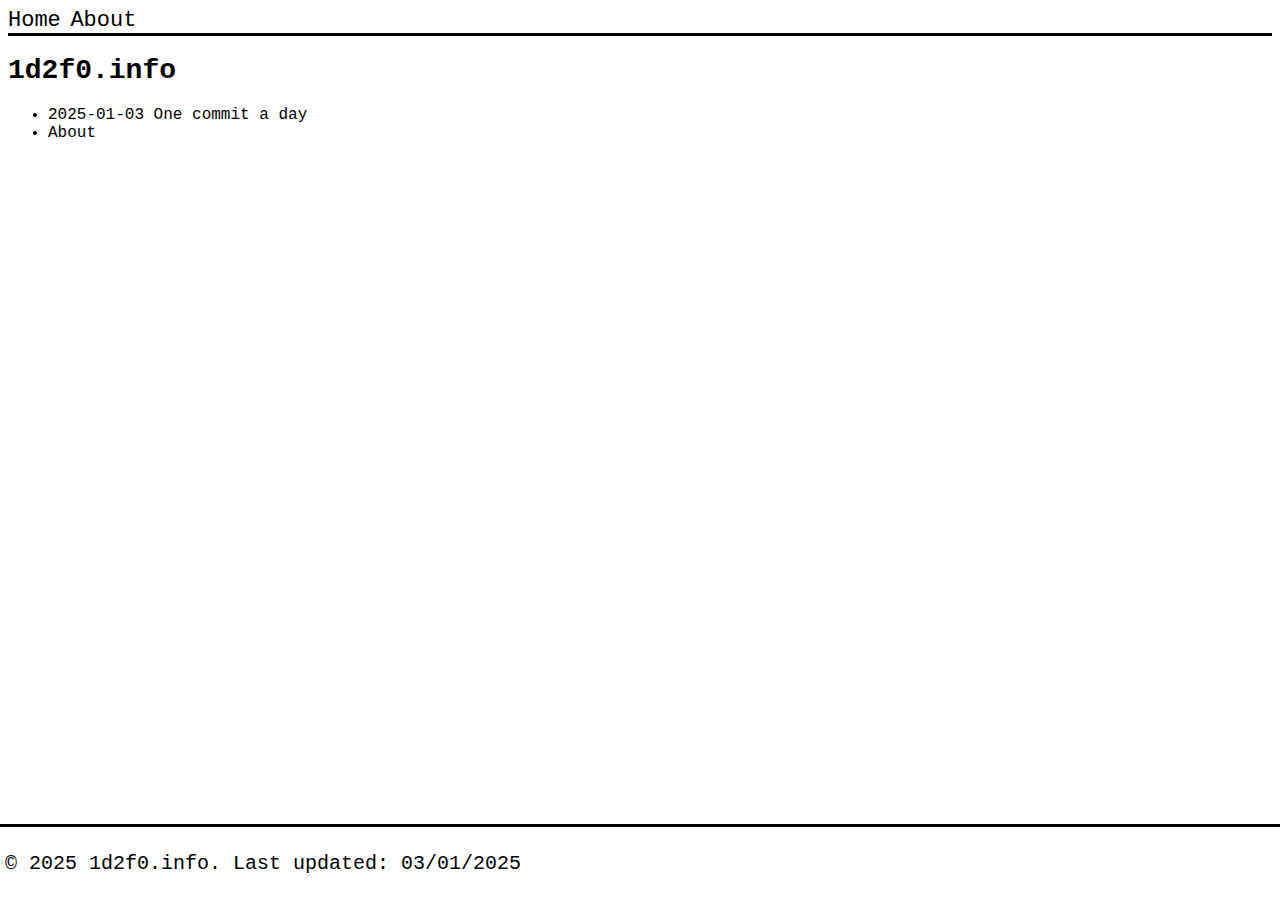
==== output/index.html @ 7475f16e "add output" ====
<!DOCTYPE html>
<html lang="en">

<head>
  <link rel="stylesheet" href="theme.css">
  <title>1d2f0.info</title>
</head>

<body>
  
<nav>
    <div class="topnav">
        <a href="./index.html">Home</a> <a class="active" href="./about.html">About</a>
    </div>
</nav>

  <main>
    <h1>1d2f0.info</h1>
    <p>
      <ul id="contents">
        
            <li><a href="onecommitaday.html">2025-01-03 One commit a day</a></li>
        
        <li><a href="./about.html">About</a></li>
      </ul>
    </p>
  </main>
  
<footer>
    <p>© 2025 1d2f0.info. Last updated: 03/01/2025</p>
</footer>

</body>

</html>
---- output/theme.css ----
* {
  font-family: Andale Mono,AndaleMono,monospace; 
}

body {
      background-color: rgb(255, 255, 255);
}

h1 {
    font-size: 28px;
    color: black;
}

h2 {
    font-size: 24px;
    color: black;
}

p {
    font-size: 20px;
    color: black;
}

a:link {
  color: black;
  text-decoration: dotted;
}

/* visited link */
a:visited {
  color: black;
  text-decoration: dotted;
}

/* mouse over link */
a:hover {
  color: black;
  text-decoration: dotted;
}

/* selected link */
a:active {
  color: black;
  text-decoration: dotted;
}

.topnav {
  background-color: #ffffff;
  border-bottom: solid;
}

/* Style the links inside the navigation bar */
.topnav a {
  color: black;
  text-decoration: none;
  font-size: 22px;
}

/* Change the color of links on hover */
.topnav a:hover {
  background-color: #ddd;
  color: black;
}

footer {
  border-top: solid;
  text-align: left;
  padding: 5px;
  position: absolute; 
  bottom: 0; 
  left: 0;
  width: 100%;
}
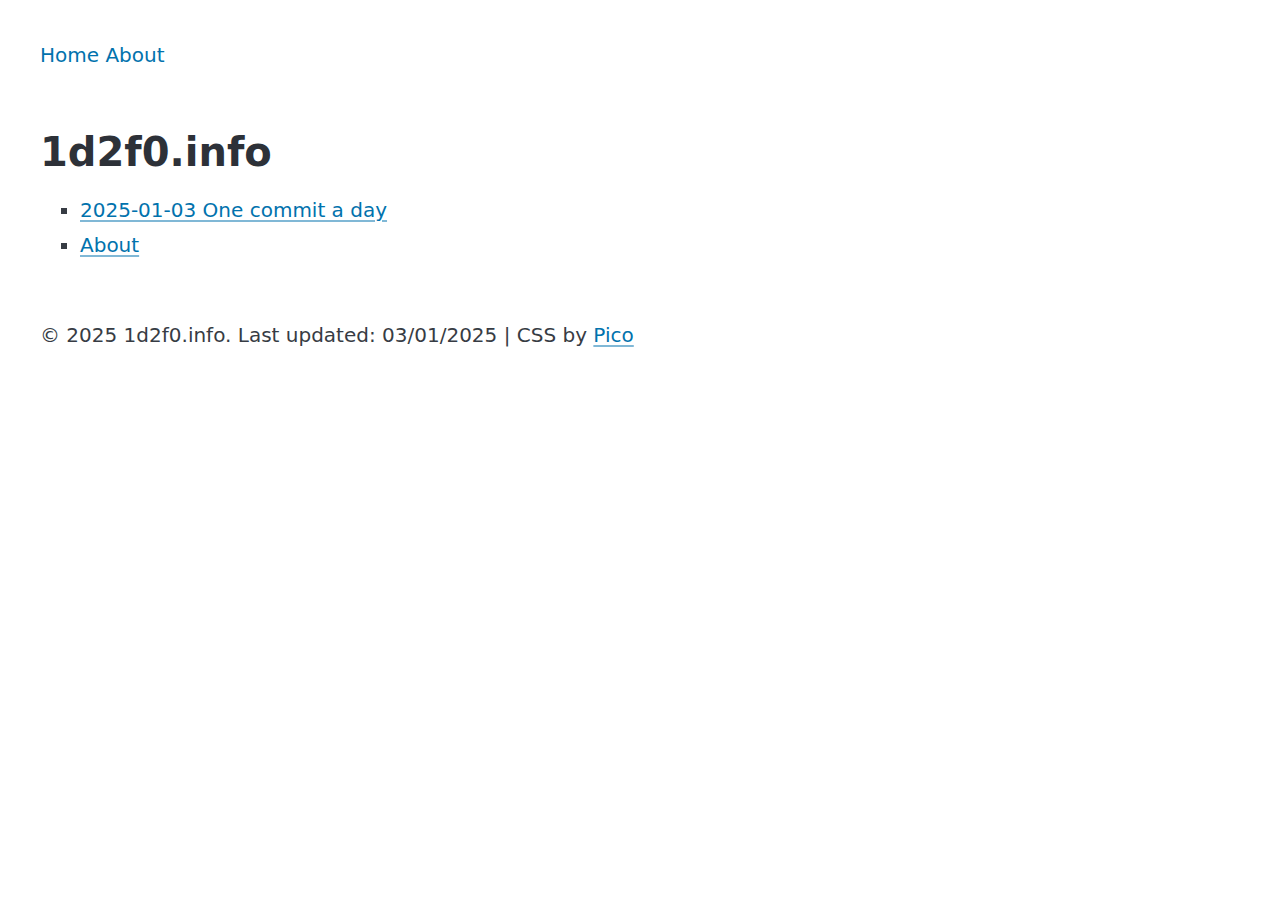
==== commit 8db47b64: "switch to pico css" ====
--- a/output/index.html
+++ b/output/index.html
@@ -1,18 +1,22 @@
-<!DOCTYPE html>
+<!doctype html>
 <html lang="en">
-
-<head>
-  <link rel="stylesheet" href="theme.css">
+  <head>
+    <meta charset="utf-8">
+    <meta name="viewport" content="width=device-width, initial-scale=1">
+    <meta name="color-scheme" content="light dark">
+    <link rel="stylesheet" href="pico.classless.min.css" />
   <title>1d2f0.info</title>
 </head>
 
 <body>
   
-<nav>
-    <div class="topnav">
-        <a href="./index.html">Home</a> <a class="active" href="./about.html">About</a>
-    </div>
-</nav>
+<header>
+    <nav>
+        <ul>
+            <li><a href="./index.html">Home</a> <a class="active" href="./about.html">About</a></li>
+        </ul>
+    </nav>
+</header>
 
   <main>
     <h1>1d2f0.info</h1>
@@ -27,7 +31,7 @@
   </main>
   
 <footer>
-    <p>© 2025 1d2f0.info. Last updated: 03/01/2025</p>
+    <p>© 2025 1d2f0.info. Last updated: 03/01/2025 | CSS by <a href="https://picocss.com">Pico</a></p>
 </footer>
 
 </body>
--- a/output/pico.classless.min.css
+++ b/output/pico.classless.min.css
@@ -0,0 +1,4 @@
+@charset "UTF-8";/*!
+ * Pico CSS ✨ v2.0.6 (https://picocss.com)
+ * Copyright 2019-2024 - Licensed under MIT
+ */:root{--pico-font-family-emoji:"Apple Color Emoji","Segoe UI Emoji","Segoe UI Symbol","Noto Color Emoji";--pico-font-family-sans-serif:system-ui,"Segoe UI",Roboto,Oxygen,Ubuntu,Cantarell,Helvetica,Arial,"Helvetica Neue",sans-serif,var(--pico-font-family-emoji);--pico-font-family-monospace:ui-monospace,SFMono-Regular,"SF Mono",Menlo,Consolas,"Liberation Mono",monospace,var(--pico-font-family-emoji);--pico-font-family:var(--pico-font-family-sans-serif);--pico-line-height:1.5;--pico-font-weight:400;--pico-font-size:100%;--pico-text-underline-offset:0.1rem;--pico-border-radius:0.25rem;--pico-border-width:0.0625rem;--pico-outline-width:0.125rem;--pico-transition:0.2s ease-in-out;--pico-spacing:1rem;--pico-typography-spacing-vertical:1rem;--pico-block-spacing-vertical:var(--pico-spacing);--pico-block-spacing-horizontal:var(--pico-spacing);--pico-form-element-spacing-vertical:0.75rem;--pico-form-element-spacing-horizontal:1rem;--pico-group-box-shadow:0 0 0 rgba(0, 0, 0, 0);--pico-group-box-shadow-focus-with-button:0 0 0 var(--pico-outline-width) var(--pico-primary-focus);--pico-group-box-shadow-focus-with-input:0 0 0 0.0625rem var(--pico-form-element-border-color);--pico-modal-overlay-backdrop-filter:blur(0.375rem);--pico-nav-element-spacing-vertical:1rem;--pico-nav-element-spacing-horizontal:0.5rem;--pico-nav-link-spacing-vertical:0.5rem;--pico-nav-link-spacing-horizontal:0.5rem;--pico-nav-breadcrumb-divider:">";--pico-icon-checkbox:url("data:image/svg+xml,%3Csvg xmlns='http://www.w3.org/2000/svg' width='24' height='24' viewBox='0 0 24 24' fill='none' stroke='rgb(255, 255, 255)' stroke-width='4' stroke-linecap='round' stroke-linejoin='round'%3E%3Cpolyline points='20 6 9 17 4 12'%3E%3C/polyline%3E%3C/svg%3E");--pico-icon-minus:url("data:image/svg+xml,%3Csvg xmlns='http://www.w3.org/2000/svg' width='24' height='24' viewBox='0 0 24 24' fill='none' stroke='rgb(255, 255, 255)' stroke-width='4' stroke-linecap='round' stroke-linejoin='round'%3E%3Cline x1='5' y1='12' x2='19' y2='12'%3E%3C/line%3E%3C/svg%3E");--pico-icon-chevron:url("data:image/svg+xml,%3Csvg xmlns='http://www.w3.org/2000/svg' width='24' height='24' viewBox='0 0 24 24' fill='none' stroke='rgb(136, 145, 164)' stroke-width='2' stroke-linecap='round' stroke-linejoin='round'%3E%3Cpolyline points='6 9 12 15 18 9'%3E%3C/polyline%3E%3C/svg%3E");--pico-icon-date:url("data:image/svg+xml,%3Csvg xmlns='http://www.w3.org/2000/svg' width='24' height='24' viewBox='0 0 24 24' fill='none' stroke='rgb(136, 145, 164)' stroke-width='2' stroke-linecap='round' stroke-linejoin='round'%3E%3Crect x='3' y='4' width='18' height='18' rx='2' ry='2'%3E%3C/rect%3E%3Cline x1='16' y1='2' x2='16' y2='6'%3E%3C/line%3E%3Cline x1='8' y1='2' x2='8' y2='6'%3E%3C/line%3E%3Cline x1='3' y1='10' x2='21' y2='10'%3E%3C/line%3E%3C/svg%3E");--pico-icon-time:url("data:image/svg+xml,%3Csvg xmlns='http://www.w3.org/2000/svg' width='24' height='24' viewBox='0 0 24 24' fill='none' stroke='rgb(136, 145, 164)' stroke-width='2' stroke-linecap='round' stroke-linejoin='round'%3E%3Ccircle cx='12' cy='12' r='10'%3E%3C/circle%3E%3Cpolyline points='12 6 12 12 16 14'%3E%3C/polyline%3E%3C/svg%3E");--pico-icon-search:url("data:image/svg+xml,%3Csvg xmlns='http://www.w3.org/2000/svg' width='24' height='24' viewBox='0 0 24 24' fill='none' stroke='rgb(136, 145, 164)' stroke-width='1.5' stroke-linecap='round' stroke-linejoin='round'%3E%3Ccircle cx='11' cy='11' r='8'%3E%3C/circle%3E%3Cline x1='21' y1='21' x2='16.65' y2='16.65'%3E%3C/line%3E%3C/svg%3E");--pico-icon-close:url("data:image/svg+xml,%3Csvg xmlns='http://www.w3.org/2000/svg' width='24' height='24' viewBox='0 0 24 24' fill='none' stroke='rgb(136, 145, 164)' stroke-width='3' stroke-linecap='round' stroke-linejoin='round'%3E%3Cline x1='18' y1='6' x2='6' y2='18'%3E%3C/line%3E%3Cline x1='6' y1='6' x2='18' y2='18'%3E%3C/line%3E%3C/svg%3E");--pico-icon-loading:url("data:image/svg+xml,%3Csvg fill='none' height='24' width='24' viewBox='0 0 24 24' xmlns='http://www.w3.org/2000/svg' %3E%3Cstyle%3E g %7B animation: rotate 2s linear infinite; transform-origin: center center; %7D circle %7B stroke-dasharray: 75,100; stroke-dashoffset: -5; animation: dash 1.5s ease-in-out infinite; stroke-linecap: round; %7D @keyframes rotate %7B 0%25 %7B transform: rotate(0deg); %7D 100%25 %7B transform: rotate(360deg); %7D %7D @keyframes dash %7B 0%25 %7B stroke-dasharray: 1,100; stroke-dashoffset: 0; %7D 50%25 %7B stroke-dasharray: 44.5,100; stroke-dashoffset: -17.5; %7D 100%25 %7B stroke-dasharray: 44.5,100; stroke-dashoffset: -62; %7D %7D %3C/style%3E%3Cg%3E%3Ccircle cx='12' cy='12' r='10' fill='none' stroke='rgb(136, 145, 164)' stroke-width='4' /%3E%3C/g%3E%3C/svg%3E")}@media (min-width:576px){:root{--pico-font-size:106.25%}}@media (min-width:768px){:root{--pico-font-size:112.5%}}@media (min-width:1024px){:root{--pico-font-size:118.75%}}@media (min-width:1280px){:root{--pico-font-size:125%}}@media (min-width:1536px){:root{--pico-font-size:131.25%}}a{--pico-text-decoration:underline}small{--pico-font-size:0.875em}h1,h2,h3,h4,h5,h6{--pico-font-weight:700}h1{--pico-font-size:2rem;--pico-line-height:1.125;--pico-typography-spacing-top:3rem}h2{--pico-font-size:1.75rem;--pico-line-height:1.15;--pico-typography-spacing-top:2.625rem}h3{--pico-font-size:1.5rem;--pico-line-height:1.175;--pico-typography-spacing-top:2.25rem}h4{--pico-font-size:1.25rem;--pico-line-height:1.2;--pico-typography-spacing-top:1.874rem}h5{--pico-font-size:1.125rem;--pico-line-height:1.225;--pico-typography-spacing-top:1.6875rem}h6{--pico-font-size:1rem;--pico-line-height:1.25;--pico-typography-spacing-top:1.5rem}tfoot td,tfoot th,thead td,thead th{--pico-font-weight:600;--pico-border-width:0.1875rem}code,kbd,pre,samp{--pico-font-family:var(--pico-font-family-monospace)}kbd{--pico-font-weight:bolder}:where(select,textarea),input:not([type=submit],[type=button],[type=reset],[type=checkbox],[type=radio],[type=file]){--pico-outline-width:0.0625rem}[type=search]{--pico-border-radius:5rem}[type=checkbox],[type=radio]{--pico-border-width:0.125rem}[type=checkbox][role=switch]{--pico-border-width:0.1875rem}[role=search]{--pico-border-radius:5rem}[role=group] [role=button],[role=group] [type=button],[role=group] [type=submit],[role=group] button,[role=search] [role=button],[role=search] [type=button],[role=search] [type=submit],[role=search] button{--pico-form-element-spacing-horizontal:2rem}details summary[role=button]::after{filter:brightness(0) invert(1)}[aria-busy=true]:not(input,select,textarea):is(button,[type=submit],[type=button],[type=reset],[role=button])::before{filter:brightness(0) invert(1)}:root:not([data-theme=dark]),[data-theme=light]{--pico-background-color:#fff;--pico-color:#373c44;--pico-text-selection-color:rgba(2, 154, 232, 0.25);--pico-muted-color:#646b79;--pico-muted-border-color:#e7eaf0;--pico-primary:#0172ad;--pico-primary-background:#0172ad;--pico-primary-border:var(--pico-primary-background);--pico-primary-underline:rgba(1, 114, 173, 0.5);--pico-primary-hover:#015887;--pico-primary-hover-background:#02659a;--pico-primary-hover-border:var(--pico-primary-hover-background);--pico-primary-hover-underline:var(--pico-primary-hover);--pico-primary-focus:rgba(2, 154, 232, 0.5);--pico-primary-inverse:#fff;--pico-secondary:#5d6b89;--pico-secondary-background:#525f7a;--pico-secondary-border:var(--pico-secondary-background);--pico-secondary-underline:rgba(93, 107, 137, 0.5);--pico-secondary-hover:#48536b;--pico-secondary-hover-background:#48536b;--pico-secondary-hover-border:var(--pico-secondary-hover-background);--pico-secondary-hover-underline:var(--pico-secondary-hover);--pico-secondary-focus:rgba(93, 107, 137, 0.25);--pico-secondary-inverse:#fff;--pico-contrast:#181c25;--pico-contrast-background:#181c25;--pico-contrast-border:var(--pico-contrast-background);--pico-contrast-underline:rgba(24, 28, 37, 0.5);--pico-contrast-hover:#000;--pico-contrast-hover-background:#000;--pico-contrast-hover-border:var(--pico-contrast-hover-background);--pico-contrast-hover-underline:var(--pico-secondary-hover);--pico-contrast-focus:rgba(93, 107, 137, 0.25);--pico-contrast-inverse:#fff;--pico-box-shadow:0.0145rem 0.029rem 0.174rem rgba(129, 145, 181, 0.01698),0.0335rem 0.067rem 0.402rem rgba(129, 145, 181, 0.024),0.0625rem 0.125rem 0.75rem rgba(129, 145, 181, 0.03),0.1125rem 0.225rem 1.35rem rgba(129, 145, 181, 0.036),0.2085rem 0.417rem 2.502rem rgba(129, 145, 181, 0.04302),0.5rem 1rem 6rem rgba(129, 145, 181, 0.06),0 0 0 0.0625rem rgba(129, 145, 181, 0.015);--pico-h1-color:#2d3138;--pico-h2-color:#373c44;--pico-h3-color:#424751;--pico-h4-color:#4d535e;--pico-h5-color:#5c6370;--pico-h6-color:#646b79;--pico-mark-background-color:#fde7c0;--pico-mark-color:#0f1114;--pico-ins-color:#1d6a54;--pico-del-color:#883935;--pico-blockquote-border-color:var(--pico-muted-border-color);--pico-blockquote-footer-color:var(--pico-muted-color);--pico-button-box-shadow:0 0 0 rgba(0, 0, 0, 0);--pico-button-hover-box-shadow:0 0 0 rgba(0, 0, 0, 0);--pico-table-border-color:var(--pico-muted-border-color);--pico-table-row-stripped-background-color:rgba(111, 120, 135, 0.0375);--pico-code-background-color:#f3f5f7;--pico-code-color:#646b79;--pico-code-kbd-background-color:var(--pico-color);--pico-code-kbd-color:var(--pico-background-color);--pico-form-element-background-color:#fbfcfc;--pico-form-element-selected-background-color:#dfe3eb;--pico-form-element-border-color:#cfd5e2;--pico-form-element-color:#23262c;--pico-form-element-placeholder-color:var(--pico-muted-color);--pico-form-element-active-background-color:#fff;--pico-form-element-active-border-color:var(--pico-primary-border);--pico-form-element-focus-color:var(--pico-primary-border);--pico-form-element-disabled-opacity:0.5;--pico-form-element-invalid-border-color:#b86a6b;--pico-form-element-invalid-active-border-color:#c84f48;--pico-form-element-invalid-focus-color:var(--pico-form-element-invalid-active-border-color);--pico-form-element-valid-border-color:#4c9b8a;--pico-form-element-valid-active-border-color:#279977;--pico-form-element-valid-focus-color:var(--pico-form-element-valid-active-border-color);--pico-switch-background-color:#bfc7d9;--pico-switch-checked-background-color:var(--pico-primary-background);--pico-switch-color:#fff;--pico-switch-thumb-box-shadow:0 0 0 rgba(0, 0, 0, 0);--pico-range-border-color:#dfe3eb;--pico-range-active-border-color:#bfc7d9;--pico-range-thumb-border-color:var(--pico-background-color);--pico-range-thumb-color:var(--pico-secondary-background);--pico-range-thumb-active-color:var(--pico-primary-background);--pico-accordion-border-color:var(--pico-muted-border-color);--pico-accordion-active-summary-color:var(--pico-primary-hover);--pico-accordion-close-summary-color:var(--pico-color);--pico-accordion-open-summary-color:var(--pico-muted-color);--pico-card-background-color:var(--pico-background-color);--pico-card-border-color:var(--pico-muted-border-color);--pico-card-box-shadow:var(--pico-box-shadow);--pico-card-sectioning-background-color:#fbfcfc;--pico-loading-spinner-opacity:0.5;--pico-modal-overlay-background-color:rgba(232, 234, 237, 0.75);--pico-progress-background-color:#dfe3eb;--pico-progress-color:var(--pico-primary-background);--pico-tooltip-background-color:var(--pico-contrast-background);--pico-tooltip-color:var(--pico-contrast-inverse);--pico-icon-valid:url("data:image/svg+xml,%3Csvg xmlns='http://www.w3.org/2000/svg' width='24' height='24' viewBox='0 0 24 24' fill='none' stroke='rgb(76, 155, 138)' stroke-width='2' stroke-linecap='round' stroke-linejoin='round'%3E%3Cpolyline points='20 6 9 17 4 12'%3E%3C/polyline%3E%3C/svg%3E");--pico-icon-invalid:url("data:image/svg+xml,%3Csvg xmlns='http://www.w3.org/2000/svg' width='24' height='24' viewBox='0 0 24 24' fill='none' stroke='rgb(200, 79, 72)' stroke-width='2' stroke-linecap='round' stroke-linejoin='round'%3E%3Ccircle cx='12' cy='12' r='10'%3E%3C/circle%3E%3Cline x1='12' y1='8' x2='12' y2='12'%3E%3C/line%3E%3Cline x1='12' y1='16' x2='12.01' y2='16'%3E%3C/line%3E%3C/svg%3E");color-scheme:light}:root:not([data-theme=dark]) input:is([type=submit],[type=button],[type=reset],[type=checkbox],[type=radio],[type=file]),[data-theme=light] input:is([type=submit],[type=button],[type=reset],[type=checkbox],[type=radio],[type=file]){--pico-form-element-focus-color:var(--pico-primary-focus)}@media only screen and (prefers-color-scheme:dark){:root:not([data-theme]){--pico-background-color:#13171f;--pico-color:#c2c7d0;--pico-text-selection-color:rgba(1, 170, 255, 0.1875);--pico-muted-color:#7b8495;--pico-muted-border-color:#202632;--pico-primary:#01aaff;--pico-primary-background:#0172ad;--pico-primary-border:var(--pico-primary-background);--pico-primary-underline:rgba(1, 170, 255, 0.5);--pico-primary-hover:#79c0ff;--pico-primary-hover-background:#017fc0;--pico-primary-hover-border:var(--pico-primary-hover-background);--pico-primary-hover-underline:var(--pico-primary-hover);--pico-primary-focus:rgba(1, 170, 255, 0.375);--pico-primary-inverse:#fff;--pico-secondary:#969eaf;--pico-secondary-background:#525f7a;--pico-secondary-border:var(--pico-secondary-background);--pico-secondary-underline:rgba(150, 158, 175, 0.5);--pico-secondary-hover:#b3b9c5;--pico-secondary-hover-background:#5d6b89;--pico-secondary-hover-border:var(--pico-secondary-hover-background);--pico-secondary-hover-underline:var(--pico-secondary-hover);--pico-secondary-focus:rgba(144, 158, 190, 0.25);--pico-secondary-inverse:#fff;--pico-contrast:#dfe3eb;--pico-contrast-background:#eff1f4;--pico-contrast-border:var(--pico-contrast-background);--pico-contrast-underline:rgba(223, 227, 235, 0.5);--pico-contrast-hover:#fff;--pico-contrast-hover-background:#fff;--pico-contrast-hover-border:var(--pico-contrast-hover-background);--pico-contrast-hover-underline:var(--pico-contrast-hover);--pico-contrast-focus:rgba(207, 213, 226, 0.25);--pico-contrast-inverse:#000;--pico-box-shadow:0.0145rem 0.029rem 0.174rem rgba(7, 9, 12, 0.01698),0.0335rem 0.067rem 0.402rem rgba(7, 9, 12, 0.024),0.0625rem 0.125rem 0.75rem rgba(7, 9, 12, 0.03),0.1125rem 0.225rem 1.35rem rgba(7, 9, 12, 0.036),0.2085rem 0.417rem 2.502rem rgba(7, 9, 12, 0.04302),0.5rem 1rem 6rem rgba(7, 9, 12, 0.06),0 0 0 0.0625rem rgba(7, 9, 12, 0.015);--pico-h1-color:#f0f1f3;--pico-h2-color:#e0e3e7;--pico-h3-color:#c2c7d0;--pico-h4-color:#b3b9c5;--pico-h5-color:#a4acba;--pico-h6-color:#8891a4;--pico-mark-background-color:#014063;--pico-mark-color:#fff;--pico-ins-color:#62af9a;--pico-del-color:#ce7e7b;--pico-blockquote-border-color:var(--pico-muted-border-color);--pico-blockquote-footer-color:var(--pico-muted-color);--pico-button-box-shadow:0 0 0 rgba(0, 0, 0, 0);--pico-button-hover-box-shadow:0 0 0 rgba(0, 0, 0, 0);--pico-table-border-color:var(--pico-muted-border-color);--pico-table-row-stripped-background-color:rgba(111, 120, 135, 0.0375);--pico-code-background-color:#1a1f28;--pico-code-color:#8891a4;--pico-code-kbd-background-color:var(--pico-color);--pico-code-kbd-color:var(--pico-background-color);--pico-form-element-background-color:#1c212c;--pico-form-element-selected-background-color:#2a3140;--pico-form-element-border-color:#2a3140;--pico-form-element-color:#e0e3e7;--pico-form-element-placeholder-color:#8891a4;--pico-form-element-active-background-color:#1a1f28;--pico-form-element-active-border-color:var(--pico-primary-border);--pico-form-element-focus-color:var(--pico-primary-border);--pico-form-element-disabled-opacity:0.5;--pico-form-element-invalid-border-color:#964a50;--pico-form-element-invalid-active-border-color:#b7403b;--pico-form-element-invalid-focus-color:var(--pico-form-element-invalid-active-border-color);--pico-form-element-valid-border-color:#2a7b6f;--pico-form-element-valid-active-border-color:#16896a;--pico-form-element-valid-focus-color:var(--pico-form-element-valid-active-border-color);--pico-switch-background-color:#333c4e;--pico-switch-checked-background-color:var(--pico-primary-background);--pico-switch-color:#fff;--pico-switch-thumb-box-shadow:0 0 0 rgba(0, 0, 0, 0);--pico-range-border-color:#202632;--pico-range-active-border-color:#2a3140;--pico-range-thumb-border-color:var(--pico-background-color);--pico-range-thumb-color:var(--pico-secondary-background);--pico-range-thumb-active-color:var(--pico-primary-background);--pico-accordion-border-color:var(--pico-muted-border-color);--pico-accordion-active-summary-color:var(--pico-primary-hover);--pico-accordion-close-summary-color:var(--pico-color);--pico-accordion-open-summary-color:var(--pico-muted-color);--pico-card-background-color:#181c25;--pico-card-border-color:var(--pico-card-background-color);--pico-card-box-shadow:var(--pico-box-shadow);--pico-card-sectioning-background-color:#1a1f28;--pico-loading-spinner-opacity:0.5;--pico-modal-overlay-background-color:rgba(8, 9, 10, 0.75);--pico-progress-background-color:#202632;--pico-progress-color:var(--pico-primary-background);--pico-tooltip-background-color:var(--pico-contrast-background);--pico-tooltip-color:var(--pico-contrast-inverse);--pico-icon-valid:url("data:image/svg+xml,%3Csvg xmlns='http://www.w3.org/2000/svg' width='24' height='24' viewBox='0 0 24 24' fill='none' stroke='rgb(42, 123, 111)' stroke-width='2' stroke-linecap='round' stroke-linejoin='round'%3E%3Cpolyline points='20 6 9 17 4 12'%3E%3C/polyline%3E%3C/svg%3E");--pico-icon-invalid:url("data:image/svg+xml,%3Csvg xmlns='http://www.w3.org/2000/svg' width='24' height='24' viewBox='0 0 24 24' fill='none' stroke='rgb(150, 74, 80)' stroke-width='2' stroke-linecap='round' stroke-linejoin='round'%3E%3Ccircle cx='12' cy='12' r='10'%3E%3C/circle%3E%3Cline x1='12' y1='8' x2='12' y2='12'%3E%3C/line%3E%3Cline x1='12' y1='16' x2='12.01' y2='16'%3E%3C/line%3E%3C/svg%3E");color-scheme:dark}:root:not([data-theme]) input:is([type=submit],[type=button],[type=reset],[type=checkbox],[type=radio],[type=file]){--pico-form-element-focus-color:var(--pico-primary-focus)}}[data-theme=dark]{--pico-background-color:#13171f;--pico-color:#c2c7d0;--pico-text-selection-color:rgba(1, 170, 255, 0.1875);--pico-muted-color:#7b8495;--pico-muted-border-color:#202632;--pico-primary:#01aaff;--pico-primary-background:#0172ad;--pico-primary-border:var(--pico-primary-background);--pico-primary-underline:rgba(1, 170, 255, 0.5);--pico-primary-hover:#79c0ff;--pico-primary-hover-background:#017fc0;--pico-primary-hover-border:var(--pico-primary-hover-background);--pico-primary-hover-underline:var(--pico-primary-hover);--pico-primary-focus:rgba(1, 170, 255, 0.375);--pico-primary-inverse:#fff;--pico-secondary:#969eaf;--pico-secondary-background:#525f7a;--pico-secondary-border:var(--pico-secondary-background);--pico-secondary-underline:rgba(150, 158, 175, 0.5);--pico-secondary-hover:#b3b9c5;--pico-secondary-hover-background:#5d6b89;--pico-secondary-hover-border:var(--pico-secondary-hover-background);--pico-secondary-hover-underline:var(--pico-secondary-hover);--pico-secondary-focus:rgba(144, 158, 190, 0.25);--pico-secondary-inverse:#fff;--pico-contrast:#dfe3eb;--pico-contrast-background:#eff1f4;--pico-contrast-border:var(--pico-contrast-background);--pico-contrast-underline:rgba(223, 227, 235, 0.5);--pico-contrast-hover:#fff;--pico-contrast-hover-background:#fff;--pico-contrast-hover-border:var(--pico-contrast-hover-background);--pico-contrast-hover-underline:var(--pico-contrast-hover);--pico-contrast-focus:rgba(207, 213, 226, 0.25);--pico-contrast-inverse:#000;--pico-box-shadow:0.0145rem 0.029rem 0.174rem rgba(7, 9, 12, 0.01698),0.0335rem 0.067rem 0.402rem rgba(7, 9, 12, 0.024),0.0625rem 0.125rem 0.75rem rgba(7, 9, 12, 0.03),0.1125rem 0.225rem 1.35rem rgba(7, 9, 12, 0.036),0.2085rem 0.417rem 2.502rem rgba(7, 9, 12, 0.04302),0.5rem 1rem 6rem rgba(7, 9, 12, 0.06),0 0 0 0.0625rem rgba(7, 9, 12, 0.015);--pico-h1-color:#f0f1f3;--pico-h2-color:#e0e3e7;--pico-h3-color:#c2c7d0;--pico-h4-color:#b3b9c5;--pico-h5-color:#a4acba;--pico-h6-color:#8891a4;--pico-mark-background-color:#014063;--pico-mark-color:#fff;--pico-ins-color:#62af9a;--pico-del-color:#ce7e7b;--pico-blockquote-border-color:var(--pico-muted-border-color);--pico-blockquote-footer-color:var(--pico-muted-color);--pico-button-box-shadow:0 0 0 rgba(0, 0, 0, 0);--pico-button-hover-box-shadow:0 0 0 rgba(0, 0, 0, 0);--pico-table-border-color:var(--pico-muted-border-color);--pico-table-row-stripped-background-color:rgba(111, 120, 135, 0.0375);--pico-code-background-color:#1a1f28;--pico-code-color:#8891a4;--pico-code-kbd-background-color:var(--pico-color);--pico-code-kbd-color:var(--pico-background-color);--pico-form-element-background-color:#1c212c;--pico-form-element-selected-background-color:#2a3140;--pico-form-element-border-color:#2a3140;--pico-form-element-color:#e0e3e7;--pico-form-element-placeholder-color:#8891a4;--pico-form-element-active-background-color:#1a1f28;--pico-form-element-active-border-color:var(--pico-primary-border);--pico-form-element-focus-color:var(--pico-primary-border);--pico-form-element-disabled-opacity:0.5;--pico-form-element-invalid-border-color:#964a50;--pico-form-element-invalid-active-border-color:#b7403b;--pico-form-element-invalid-focus-color:var(--pico-form-element-invalid-active-border-color);--pico-form-element-valid-border-color:#2a7b6f;--pico-form-element-valid-active-border-color:#16896a;--pico-form-element-valid-focus-color:var(--pico-form-element-valid-active-border-color);--pico-switch-background-color:#333c4e;--pico-switch-checked-background-color:var(--pico-primary-background);--pico-switch-color:#fff;--pico-switch-thumb-box-shadow:0 0 0 rgba(0, 0, 0, 0);--pico-range-border-color:#202632;--pico-range-active-border-color:#2a3140;--pico-range-thumb-border-color:var(--pico-background-color);--pico-range-thumb-color:var(--pico-secondary-background);--pico-range-thumb-active-color:var(--pico-primary-background);--pico-accordion-border-color:var(--pico-muted-border-color);--pico-accordion-active-summary-color:var(--pico-primary-hover);--pico-accordion-close-summary-color:var(--pico-color);--pico-accordion-open-summary-color:var(--pico-muted-color);--pico-card-background-color:#181c25;--pico-card-border-color:var(--pico-card-background-color);--pico-card-box-shadow:var(--pico-box-shadow);--pico-card-sectioning-background-color:#1a1f28;--pico-loading-spinner-opacity:0.5;--pico-modal-overlay-background-color:rgba(8, 9, 10, 0.75);--pico-progress-background-color:#202632;--pico-progress-color:var(--pico-primary-background);--pico-tooltip-background-color:var(--pico-contrast-background);--pico-tooltip-color:var(--pico-contrast-inverse);--pico-icon-valid:url("data:image/svg+xml,%3Csvg xmlns='http://www.w3.org/2000/svg' width='24' height='24' viewBox='0 0 24 24' fill='none' stroke='rgb(42, 123, 111)' stroke-width='2' stroke-linecap='round' stroke-linejoin='round'%3E%3Cpolyline points='20 6 9 17 4 12'%3E%3C/polyline%3E%3C/svg%3E");--pico-icon-invalid:url("data:image/svg+xml,%3Csvg xmlns='http://www.w3.org/2000/svg' width='24' height='24' viewBox='0 0 24 24' fill='none' stroke='rgb(150, 74, 80)' stroke-width='2' stroke-linecap='round' stroke-linejoin='round'%3E%3Ccircle cx='12' cy='12' r='10'%3E%3C/circle%3E%3Cline x1='12' y1='8' x2='12' y2='12'%3E%3C/line%3E%3Cline x1='12' y1='16' x2='12.01' y2='16'%3E%3C/line%3E%3C/svg%3E");color-scheme:dark}[data-theme=dark] input:is([type=submit],[type=button],[type=reset],[type=checkbox],[type=radio],[type=file]){--pico-form-element-focus-color:var(--pico-primary-focus)}[type=checkbox],[type=radio],[type=range],progress{accent-color:var(--pico-primary)}*,::after,::before{box-sizing:border-box;background-repeat:no-repeat}::after,::before{text-decoration:inherit;vertical-align:inherit}:where(:root){-webkit-tap-highlight-color:transparent;-webkit-text-size-adjust:100%;-moz-text-size-adjust:100%;text-size-adjust:100%;background-color:var(--pico-background-color);color:var(--pico-color);font-weight:var(--pico-font-weight);font-size:var(--pico-font-size);line-height:var(--pico-line-height);font-family:var(--pico-font-family);text-underline-offset:var(--pico-text-underline-offset);text-rendering:optimizeLegibility;overflow-wrap:break-word;-moz-tab-size:4;-o-tab-size:4;tab-size:4}body{width:100%;margin:0}main{display:block}body>footer,body>header,body>main{width:100%;margin-right:auto;margin-left:auto;padding:var(--pico-block-spacing-vertical) var(--pico-block-spacing-horizontal)}@media (min-width:576px){body>footer,body>header,body>main{max-width:510px;padding-right:0;padding-left:0}}@media (min-width:768px){body>footer,body>header,body>main{max-width:700px}}@media (min-width:1024px){body>footer,body>header,body>main{max-width:950px}}@media (min-width:1280px){body>footer,body>header,body>main{max-width:1200px}}@media (min-width:1536px){body>footer,body>header,body>main{max-width:1450px}}section{margin-bottom:var(--pico-block-spacing-vertical)}b,strong{font-weight:bolder}sub,sup{position:relative;font-size:.75em;line-height:0;vertical-align:baseline}sub{bottom:-.25em}sup{top:-.5em}address,blockquote,dl,ol,p,pre,table,ul{margin-top:0;margin-bottom:var(--pico-typography-spacing-vertical);color:var(--pico-color);font-style:normal;font-weight:var(--pico-font-weight)}h1,h2,h3,h4,h5,h6{margin-top:0;margin-bottom:var(--pico-typography-spacing-vertical);color:var(--pico-color);font-weight:var(--pico-font-weight);font-size:var(--pico-font-size);line-height:var(--pico-line-height);font-family:var(--pico-font-family)}h1{--pico-color:var(--pico-h1-color)}h2{--pico-color:var(--pico-h2-color)}h3{--pico-color:var(--pico-h3-color)}h4{--pico-color:var(--pico-h4-color)}h5{--pico-color:var(--pico-h5-color)}h6{--pico-color:var(--pico-h6-color)}:where(article,address,blockquote,dl,figure,form,ol,p,pre,table,ul)~:is(h1,h2,h3,h4,h5,h6){margin-top:var(--pico-typography-spacing-top)}p{margin-bottom:var(--pico-typography-spacing-vertical)}hgroup{margin-bottom:var(--pico-typography-spacing-vertical)}hgroup>*{margin-top:0;margin-bottom:0}hgroup>:not(:first-child):last-child{--pico-color:var(--pico-muted-color);--pico-font-weight:unset;font-size:1rem}:where(ol,ul) li{margin-bottom:calc(var(--pico-typography-spacing-vertical) * .25)}:where(dl,ol,ul) :where(dl,ol,ul){margin:0;margin-top:calc(var(--pico-typography-spacing-vertical) * .25)}ul li{list-style:square}mark{padding:.125rem .25rem;background-color:var(--pico-mark-background-color);color:var(--pico-mark-color);vertical-align:baseline}blockquote{display:block;margin:var(--pico-typography-spacing-vertical) 0;padding:var(--pico-spacing);border-right:none;border-left:.25rem solid var(--pico-blockquote-border-color);border-inline-start:0.25rem solid var(--pico-blockquote-border-color);border-inline-end:none}blockquote footer{margin-top:calc(var(--pico-typography-spacing-vertical) * .5);color:var(--pico-blockquote-footer-color)}abbr[title]{border-bottom:1px dotted;text-decoration:none;cursor:help}ins{color:var(--pico-ins-color);text-decoration:none}del{color:var(--pico-del-color)}::-moz-selection{background-color:var(--pico-text-selection-color)}::selection{background-color:var(--pico-text-selection-color)}:where(a:not([role=button])),[role=link]{--pico-color:var(--pico-primary);--pico-background-color:transparent;--pico-underline:var(--pico-primary-underline);outline:0;background-color:var(--pico-background-color);color:var(--pico-color);-webkit-text-decoration:var(--pico-text-decoration);text-decoration:var(--pico-text-decoration);text-decoration-color:var(--pico-underline);text-underline-offset:0.125em;transition:background-color var(--pico-transition),color var(--pico-transition),box-shadow var(--pico-transition),-webkit-text-decoration var(--pico-transition);transition:background-color var(--pico-transition),color var(--pico-transition),text-decoration var(--pico-transition),box-shadow var(--pico-transition);transition:background-color var(--pico-transition),color var(--pico-transition),text-decoration var(--pico-transition),box-shadow var(--pico-transition),-webkit-text-decoration var(--pico-transition)}:where(a:not([role=button])):is([aria-current]:not([aria-current=false]),:hover,:active,:focus),[role=link]:is([aria-current]:not([aria-current=false]),:hover,:active,:focus){--pico-color:var(--pico-primary-hover);--pico-underline:var(--pico-primary-hover-underline);--pico-text-decoration:underline}:where(a:not([role=button])):focus-visible,[role=link]:focus-visible{box-shadow:0 0 0 var(--pico-outline-width) var(--pico-primary-focus)}a[role=button]{display:inline-block}button{margin:0;overflow:visible;font-family:inherit;text-transform:none}[type=button],[type=reset],[type=submit],button{-webkit-appearance:button}[role=button],[type=button],[type=file]::file-selector-button,[type=reset],[type=submit],button{--pico-background-color:var(--pico-primary-background);--pico-border-color:var(--pico-primary-border);--pico-color:var(--pico-primary-inverse);--pico-box-shadow:var(--pico-button-box-shadow, 0 0 0 rgba(0, 0, 0, 0));padding:var(--pico-form-element-spacing-vertical) var(--pico-form-element-spacing-horizontal);border:var(--pico-border-width) solid var(--pico-border-color);border-radius:var(--pico-border-radius);outline:0;background-color:var(--pico-background-color);box-shadow:var(--pico-box-shadow);color:var(--pico-color);font-weight:var(--pico-font-weight);font-size:1rem;line-height:var(--pico-line-height);text-align:center;text-decoration:none;cursor:pointer;-webkit-user-select:none;-moz-user-select:none;user-select:none;transition:background-color var(--pico-transition),border-color var(--pico-transition),color var(--pico-transition),box-shadow var(--pico-transition)}[role=button]:is(:hover,:active,:focus),[role=button]:is([aria-current]:not([aria-current=false])),[type=button]:is(:hover,:active,:focus),[type=button]:is([aria-current]:not([aria-current=false])),[type=file]::file-selector-button:is(:hover,:active,:focus),[type=file]::file-selector-button:is([aria-current]:not([aria-current=false])),[type=reset]:is(:hover,:active,:focus),[type=reset]:is([aria-current]:not([aria-current=false])),[type=submit]:is(:hover,:active,:focus),[type=submit]:is([aria-current]:not([aria-current=false])),button:is(:hover,:active,:focus),button:is([aria-current]:not([aria-current=false])){--pico-background-color:var(--pico-primary-hover-background);--pico-border-color:var(--pico-primary-hover-border);--pico-box-shadow:var(--pico-button-hover-box-shadow, 0 0 0 rgba(0, 0, 0, 0));--pico-color:var(--pico-primary-inverse)}[role=button]:focus,[role=button]:is([aria-current]:not([aria-current=false])):focus,[type=button]:focus,[type=button]:is([aria-current]:not([aria-current=false])):focus,[type=file]::file-selector-button:focus,[type=file]::file-selector-button:is([aria-current]:not([aria-current=false])):focus,[type=reset]:focus,[type=reset]:is([aria-current]:not([aria-current=false])):focus,[type=submit]:focus,[type=submit]:is([aria-current]:not([aria-current=false])):focus,button:focus,button:is([aria-current]:not([aria-current=false])):focus{--pico-box-shadow:var(--pico-button-hover-box-shadow, 0 0 0 rgba(0, 0, 0, 0)),0 0 0 var(--pico-outline-width) var(--pico-primary-focus)}[type=button],[type=reset],[type=submit]{margin-bottom:var(--pico-spacing)}[type=file]::file-selector-button,[type=reset]{--pico-background-color:var(--pico-secondary-background);--pico-border-color:var(--pico-secondary-border);--pico-color:var(--pico-secondary-inverse);cursor:pointer}[type=file]::file-selector-button:is([aria-current]:not([aria-current=false]),:hover,:active,:focus),[type=reset]:is([aria-current]:not([aria-current=false]),:hover,:active,:focus){--pico-background-color:var(--pico-secondary-hover-background);--pico-border-color:var(--pico-secondary-hover-border);--pico-color:var(--pico-secondary-inverse)}[type=file]::file-selector-button:focus,[type=reset]:focus{--pico-box-shadow:var(--pico-button-hover-box-shadow, 0 0 0 rgba(0, 0, 0, 0)),0 0 0 var(--pico-outline-width) var(--pico-secondary-focus)}:where(button,[type=submit],[type=reset],[type=button],[role=button])[disabled],:where(fieldset[disabled]) :is(button,[type=submit],[type=button],[type=reset],[role=button]){opacity:.5;pointer-events:none}:where(table){width:100%;border-collapse:collapse;border-spacing:0;text-indent:0}td,th{padding:calc(var(--pico-spacing)/ 2) var(--pico-spacing);border-bottom:var(--pico-border-width) solid var(--pico-table-border-color);background-color:var(--pico-background-color);color:var(--pico-color);font-weight:var(--pico-font-weight);text-align:left;text-align:start}tfoot td,tfoot th{border-top:var(--pico-border-width) solid var(--pico-table-border-color);border-bottom:0}table.striped tbody tr:nth-child(odd) td,table.striped tbody tr:nth-child(odd) th{background-color:var(--pico-table-row-stripped-background-color)}:where(audio,canvas,iframe,img,svg,video){vertical-align:middle}audio,video{display:inline-block}audio:not([controls]){display:none;height:0}:where(iframe){border-style:none}img{max-width:100%;height:auto;border-style:none}:where(svg:not([fill])){fill:currentColor}svg:not(:root){overflow:hidden}code,kbd,pre,samp{font-size:.875em;font-family:var(--pico-font-family)}pre code{font-size:inherit;font-family:inherit}pre{-ms-overflow-style:scrollbar;overflow:auto}code,kbd,pre{border-radius:var(--pico-border-radius);background:var(--pico-code-background-color);color:var(--pico-code-color);font-weight:var(--pico-font-weight);line-height:initial}code,kbd{display:inline-block;padding:.375rem}pre{display:block;margin-bottom:var(--pico-spacing);overflow-x:auto}pre>code{display:block;padding:var(--pico-spacing);background:0 0;line-height:var(--pico-line-height)}kbd{background-color:var(--pico-code-kbd-background-color);color:var(--pico-code-kbd-color);vertical-align:baseline}figure{display:block;margin:0;padding:0}figure figcaption{padding:calc(var(--pico-spacing) * .5) 0;color:var(--pico-muted-color)}hr{height:0;margin:var(--pico-typography-spacing-vertical) 0;border:0;border-top:1px solid var(--pico-muted-border-color);color:inherit}[hidden],template{display:none!important}canvas{display:inline-block}input,optgroup,select,textarea{margin:0;font-size:1rem;line-height:var(--pico-line-height);font-family:inherit;letter-spacing:inherit}input{overflow:visible}select{text-transform:none}legend{max-width:100%;padding:0;color:inherit;white-space:normal}textarea{overflow:auto}[type=checkbox],[type=radio]{padding:0}::-webkit-inner-spin-button,::-webkit-outer-spin-button{height:auto}[type=search]{-webkit-appearance:textfield;outline-offset:-2px}[type=search]::-webkit-search-decoration{-webkit-appearance:none}::-webkit-file-upload-button{-webkit-appearance:button;font:inherit}::-moz-focus-inner{padding:0;border-style:none}:-moz-focusring{outline:0}:-moz-ui-invalid{box-shadow:none}::-ms-expand{display:none}[type=file],[type=range]{padding:0;border-width:0}input:not([type=checkbox],[type=radio],[type=range]){height:calc(1rem * var(--pico-line-height) + var(--pico-form-element-spacing-vertical) * 2 + var(--pico-border-width) * 2)}fieldset{width:100%;margin:0;margin-bottom:var(--pico-spacing);padding:0;border:0}fieldset legend,label{display:block;margin-bottom:calc(var(--pico-spacing) * .375);color:var(--pico-color);font-weight:var(--pico-form-label-font-weight,var(--pico-font-weight))}fieldset legend{margin-bottom:calc(var(--pico-spacing) * .5)}button[type=submit],input:not([type=checkbox],[type=radio]),select,textarea{width:100%}input:not([type=checkbox],[type=radio],[type=range],[type=file]),select,textarea{-webkit-appearance:none;-moz-appearance:none;appearance:none;padding:var(--pico-form-element-spacing-vertical) var(--pico-form-element-spacing-horizontal)}input,select,textarea{--pico-background-color:var(--pico-form-element-background-color);--pico-border-color:var(--pico-form-element-border-color);--pico-color:var(--pico-form-element-color);--pico-box-shadow:none;border:var(--pico-border-width) solid var(--pico-border-color);border-radius:var(--pico-border-radius);outline:0;background-color:var(--pico-background-color);box-shadow:var(--pico-box-shadow);color:var(--pico-color);font-weight:var(--pico-font-weight);transition:background-color var(--pico-transition),border-color var(--pico-transition),color var(--pico-transition),box-shadow var(--pico-transition)}:where(select,textarea):not([readonly]):is(:active,:focus),input:not([type=submit],[type=button],[type=reset],[type=checkbox],[type=radio],[readonly]):is(:active,:focus){--pico-background-color:var(--pico-form-element-active-background-color)}:where(select,textarea):not([readonly]):is(:active,:focus),input:not([type=submit],[type=button],[type=reset],[role=switch],[readonly]):is(:active,:focus){--pico-border-color:var(--pico-form-element-active-border-color)}:where(select,textarea):not([readonly]):focus,input:not([type=submit],[type=button],[type=reset],[type=range],[type=file],[readonly]):focus{--pico-box-shadow:0 0 0 var(--pico-outline-width) var(--pico-form-element-focus-color)}:where(fieldset[disabled]) :is(input:not([type=submit],[type=button],[type=reset]),select,textarea),input:not([type=submit],[type=button],[type=reset])[disabled],label[aria-disabled=true],select[disabled],textarea[disabled]{opacity:var(--pico-form-element-disabled-opacity);pointer-events:none}label[aria-disabled=true] input[disabled]{opacity:1}:where(input,select,textarea):not([type=checkbox],[type=radio],[type=date],[type=datetime-local],[type=month],[type=time],[type=week],[type=range])[aria-invalid]{padding-right:calc(var(--pico-form-element-spacing-horizontal) + 1.5rem)!important;padding-left:var(--pico-form-element-spacing-horizontal);padding-inline-start:var(--pico-form-element-spacing-horizontal)!important;padding-inline-end:calc(var(--pico-form-element-spacing-horizontal) + 1.5rem)!important;background-position:center right .75rem;background-size:1rem auto;background-repeat:no-repeat}:where(input,select,textarea):not([type=checkbox],[type=radio],[type=date],[type=datetime-local],[type=month],[type=time],[type=week],[type=range])[aria-invalid=false]:not(select){background-image:var(--pico-icon-valid)}:where(input,select,textarea):not([type=checkbox],[type=radio],[type=date],[type=datetime-local],[type=month],[type=time],[type=week],[type=range])[aria-invalid=true]:not(select){background-image:var(--pico-icon-invalid)}:where(input,select,textarea)[aria-invalid=false]{--pico-border-color:var(--pico-form-element-valid-border-color)}:where(input,select,textarea)[aria-invalid=false]:is(:active,:focus){--pico-border-color:var(--pico-form-element-valid-active-border-color)!important}:where(input,select,textarea)[aria-invalid=false]:is(:active,:focus):not([type=checkbox],[type=radio]){--pico-box-shadow:0 0 0 var(--pico-outline-width) var(--pico-form-element-valid-focus-color)!important}:where(input,select,textarea)[aria-invalid=true]{--pico-border-color:var(--pico-form-element-invalid-border-color)}:where(input,select,textarea)[aria-invalid=true]:is(:active,:focus){--pico-border-color:var(--pico-form-element-invalid-active-border-color)!important}:where(input,select,textarea)[aria-invalid=true]:is(:active,:focus):not([type=checkbox],[type=radio]){--pico-box-shadow:0 0 0 var(--pico-outline-width) var(--pico-form-element-invalid-focus-color)!important}[dir=rtl] :where(input,select,textarea):not([type=checkbox],[type=radio]):is([aria-invalid],[aria-invalid=true],[aria-invalid=false]){background-position:center left .75rem}input::-webkit-input-placeholder,input::placeholder,select:invalid,textarea::-webkit-input-placeholder,textarea::placeholder{color:var(--pico-form-element-placeholder-color);opacity:1}input:not([type=checkbox],[type=radio]),select,textarea{margin-bottom:var(--pico-spacing)}select::-ms-expand{border:0;background-color:transparent}select:not([multiple],[size]){padding-right:calc(var(--pico-form-element-spacing-horizontal) + 1.5rem);padding-left:var(--pico-form-element-spacing-horizontal);padding-inline-start:var(--pico-form-element-spacing-horizontal);padding-inline-end:calc(var(--pico-form-element-spacing-horizontal) + 1.5rem);background-image:var(--pico-icon-chevron);background-position:center right .75rem;background-size:1rem auto;background-repeat:no-repeat}select[multiple] option:checked{background:var(--pico-form-element-selected-background-color);color:var(--pico-form-element-color)}[dir=rtl] select:not([multiple],[size]){background-position:center left .75rem}textarea{display:block;resize:vertical}textarea[aria-invalid]{--pico-icon-height:calc(1rem * var(--pico-line-height) + var(--pico-form-element-spacing-vertical) * 2 + var(--pico-border-width) * 2);background-position:top right .75rem!important;background-size:1rem var(--pico-icon-height)!important}:where(input,select,textarea,fieldset)+small{display:block;width:100%;margin-top:calc(var(--pico-spacing) * -.75);margin-bottom:var(--pico-spacing);color:var(--pico-muted-color)}:where(input,select,textarea,fieldset)[aria-invalid=false]+small{color:var(--pico-ins-color)}:where(input,select,textarea,fieldset)[aria-invalid=true]+small{color:var(--pico-del-color)}label>:where(input,select,textarea){margin-top:calc(var(--pico-spacing) * .25)}label:has([type=checkbox],[type=radio]){width:-moz-fit-content;width:fit-content;cursor:pointer}[type=checkbox],[type=radio]{-webkit-appearance:none;-moz-appearance:none;appearance:none;width:1.25em;height:1.25em;margin-top:-.125em;margin-inline-end:.5em;border-width:var(--pico-border-width);vertical-align:middle;cursor:pointer}[type=checkbox]::-ms-check,[type=radio]::-ms-check{display:none}[type=checkbox]:checked,[type=checkbox]:checked:active,[type=checkbox]:checked:focus,[type=radio]:checked,[type=radio]:checked:active,[type=radio]:checked:focus{--pico-background-color:var(--pico-primary-background);--pico-border-color:var(--pico-primary-border);background-image:var(--pico-icon-checkbox);background-position:center;background-size:.75em auto;background-repeat:no-repeat}[type=checkbox]~label,[type=radio]~label{display:inline-block;margin-bottom:0;cursor:pointer}[type=checkbox]~label:not(:last-of-type),[type=radio]~label:not(:last-of-type){margin-inline-end:1em}[type=checkbox]:indeterminate{--pico-background-color:var(--pico-primary-background);--pico-border-color:var(--pico-primary-border);background-image:var(--pico-icon-minus);background-position:center;background-size:.75em auto;background-repeat:no-repeat}[type=radio]{border-radius:50%}[type=radio]:checked,[type=radio]:checked:active,[type=radio]:checked:focus{--pico-background-color:var(--pico-primary-inverse);border-width:.35em;background-image:none}[type=checkbox][role=switch]{--pico-background-color:var(--pico-switch-background-color);--pico-color:var(--pico-switch-color);width:2.25em;height:1.25em;border:var(--pico-border-width) solid var(--pico-border-color);border-radius:1.25em;background-color:var(--pico-background-color);line-height:1.25em}[type=checkbox][role=switch]:not([aria-invalid]){--pico-border-color:var(--pico-switch-background-color)}[type=checkbox][role=switch]:before{display:block;aspect-ratio:1;height:100%;border-radius:50%;background-color:var(--pico-color);box-shadow:var(--pico-switch-thumb-box-shadow);content:"";transition:margin .1s ease-in-out}[type=checkbox][role=switch]:focus{--pico-background-color:var(--pico-switch-background-color);--pico-border-color:var(--pico-switch-background-color)}[type=checkbox][role=switch]:checked{--pico-background-color:var(--pico-switch-checked-background-color);--pico-border-color:var(--pico-switch-checked-background-color);background-image:none}[type=checkbox][role=switch]:checked::before{margin-inline-start:calc(2.25em - 1.25em)}[type=checkbox][role=switch][disabled]{--pico-background-color:var(--pico-border-color)}[type=checkbox][aria-invalid=false]:checked,[type=checkbox][aria-invalid=false]:checked:active,[type=checkbox][aria-invalid=false]:checked:focus,[type=checkbox][role=switch][aria-invalid=false]:checked,[type=checkbox][role=switch][aria-invalid=false]:checked:active,[type=checkbox][role=switch][aria-invalid=false]:checked:focus{--pico-background-color:var(--pico-form-element-valid-border-color)}[type=checkbox]:checked:active[aria-invalid=true],[type=checkbox]:checked:focus[aria-invalid=true],[type=checkbox]:checked[aria-invalid=true],[type=checkbox][role=switch]:checked:active[aria-invalid=true],[type=checkbox][role=switch]:checked:focus[aria-invalid=true],[type=checkbox][role=switch]:checked[aria-invalid=true]{--pico-background-color:var(--pico-form-element-invalid-border-color)}[type=checkbox][aria-invalid=false]:checked,[type=checkbox][aria-invalid=false]:checked:active,[type=checkbox][aria-invalid=false]:checked:focus,[type=checkbox][role=switch][aria-invalid=false]:checked,[type=checkbox][role=switch][aria-invalid=false]:checked:active,[type=checkbox][role=switch][aria-invalid=false]:checked:focus,[type=radio][aria-invalid=false]:checked,[type=radio][aria-invalid=false]:checked:active,[type=radio][aria-invalid=false]:checked:focus{--pico-border-color:var(--pico-form-element-valid-border-color)}[type=checkbox]:checked:active[aria-invalid=true],[type=checkbox]:checked:focus[aria-invalid=true],[type=checkbox]:checked[aria-invalid=true],[type=checkbox][role=switch]:checked:active[aria-invalid=true],[type=checkbox][role=switch]:checked:focus[aria-invalid=true],[type=checkbox][role=switch]:checked[aria-invalid=true],[type=radio]:checked:active[aria-invalid=true],[type=radio]:checked:focus[aria-invalid=true],[type=radio]:checked[aria-invalid=true]{--pico-border-color:var(--pico-form-element-invalid-border-color)}[type=color]::-webkit-color-swatch-wrapper{padding:0}[type=color]::-moz-focus-inner{padding:0}[type=color]::-webkit-color-swatch{border:0;border-radius:calc(var(--pico-border-radius) * .5)}[type=color]::-moz-color-swatch{border:0;border-radius:calc(var(--pico-border-radius) * .5)}input:not([type=checkbox],[type=radio],[type=range],[type=file]):is([type=date],[type=datetime-local],[type=month],[type=time],[type=week]){--pico-icon-position:0.75rem;--pico-icon-width:1rem;padding-right:calc(var(--pico-icon-width) + var(--pico-icon-position));background-image:var(--pico-icon-date);background-position:center right var(--pico-icon-position);background-size:var(--pico-icon-width) auto;background-repeat:no-repeat}input:not([type=checkbox],[type=radio],[type=range],[type=file])[type=time]{background-image:var(--pico-icon-time)}[type=date]::-webkit-calendar-picker-indicator,[type=datetime-local]::-webkit-calendar-picker-indicator,[type=month]::-webkit-calendar-picker-indicator,[type=time]::-webkit-calendar-picker-indicator,[type=week]::-webkit-calendar-picker-indicator{width:var(--pico-icon-width);margin-right:calc(var(--pico-icon-width) * -1);margin-left:var(--pico-icon-position);opacity:0}@-moz-document url-prefix(){[type=date],[type=datetime-local],[type=month],[type=time],[type=week]{padding-right:var(--pico-form-element-spacing-horizontal)!important;background-image:none!important}}[dir=rtl] :is([type=date],[type=datetime-local],[type=month],[type=time],[type=week]){text-align:right}[type=file]{--pico-color:var(--pico-muted-color);margin-left:calc(var(--pico-outline-width) * -1);padding:calc(var(--pico-form-element-spacing-vertical) * .5) 0;padding-left:var(--pico-outline-width);border:0;border-radius:0;background:0 0}[type=file]::file-selector-button{margin-right:calc(var(--pico-spacing)/ 2);padding:calc(var(--pico-form-element-spacing-vertical) * .5) var(--pico-form-element-spacing-horizontal)}[type=file]:is(:hover,:active,:focus)::file-selector-button{--pico-background-color:var(--pico-secondary-hover-background);--pico-border-color:var(--pico-secondary-hover-border)}[type=file]:focus::file-selector-button{--pico-box-shadow:var(--pico-button-hover-box-shadow, 0 0 0 rgba(0, 0, 0, 0)),0 0 0 var(--pico-outline-width) var(--pico-secondary-focus)}[type=range]{-webkit-appearance:none;-moz-appearance:none;appearance:none;width:100%;height:1.25rem;background:0 0}[type=range]::-webkit-slider-runnable-track{width:100%;height:.375rem;border-radius:var(--pico-border-radius);background-color:var(--pico-range-border-color);-webkit-transition:background-color var(--pico-transition),box-shadow var(--pico-transition);transition:background-color var(--pico-transition),box-shadow var(--pico-transition)}[type=range]::-moz-range-track{width:100%;height:.375rem;border-radius:var(--pico-border-radius);background-color:var(--pico-range-border-color);-moz-transition:background-color var(--pico-transition),box-shadow var(--pico-transition);transition:background-color var(--pico-transition),box-shadow var(--pico-transition)}[type=range]::-ms-track{width:100%;height:.375rem;border-radius:var(--pico-border-radius);background-color:var(--pico-range-border-color);-ms-transition:background-color var(--pico-transition),box-shadow var(--pico-transition);transition:background-color var(--pico-transition),box-shadow var(--pico-transition)}[type=range]::-webkit-slider-thumb{-webkit-appearance:none;width:1.25rem;height:1.25rem;margin-top:-.4375rem;border:2px solid var(--pico-range-thumb-border-color);border-radius:50%;background-color:var(--pico-range-thumb-color);cursor:pointer;-webkit-transition:background-color var(--pico-transition),transform var(--pico-transition);transition:background-color var(--pico-transition),transform var(--pico-transition)}[type=range]::-moz-range-thumb{-webkit-appearance:none;width:1.25rem;height:1.25rem;margin-top:-.4375rem;border:2px solid var(--pico-range-thumb-border-color);border-radius:50%;background-color:var(--pico-range-thumb-color);cursor:pointer;-moz-transition:background-color var(--pico-transition),transform var(--pico-transition);transition:background-color var(--pico-transition),transform var(--pico-transition)}[type=range]::-ms-thumb{-webkit-appearance:none;width:1.25rem;height:1.25rem;margin-top:-.4375rem;border:2px solid var(--pico-range-thumb-border-color);border-radius:50%;background-color:var(--pico-range-thumb-color);cursor:pointer;-ms-transition:background-color var(--pico-transition),transform var(--pico-transition);transition:background-color var(--pico-transition),transform var(--pico-transition)}[type=range]:active,[type=range]:focus-within{--pico-range-border-color:var(--pico-range-active-border-color);--pico-range-thumb-color:var(--pico-range-thumb-active-color)}[type=range]:active::-webkit-slider-thumb{transform:scale(1.25)}[type=range]:active::-moz-range-thumb{transform:scale(1.25)}[type=range]:active::-ms-thumb{transform:scale(1.25)}input:not([type=checkbox],[type=radio],[type=range],[type=file])[type=search]{padding-inline-start:calc(var(--pico-form-element-spacing-horizontal) + 1.75rem);background-image:var(--pico-icon-search);background-position:center left calc(var(--pico-form-element-spacing-horizontal) + .125rem);background-size:1rem auto;background-repeat:no-repeat}input:not([type=checkbox],[type=radio],[type=range],[type=file])[type=search][aria-invalid]{padding-inline-start:calc(var(--pico-form-element-spacing-horizontal) + 1.75rem)!important;background-position:center left 1.125rem,center right .75rem}input:not([type=checkbox],[type=radio],[type=range],[type=file])[type=search][aria-invalid=false]{background-image:var(--pico-icon-search),var(--pico-icon-valid)}input:not([type=checkbox],[type=radio],[type=range],[type=file])[type=search][aria-invalid=true]{background-image:var(--pico-icon-search),var(--pico-icon-invalid)}[dir=rtl] :where(input):not([type=checkbox],[type=radio],[type=range],[type=file])[type=search]{background-position:center right 1.125rem}[dir=rtl] :where(input):not([type=checkbox],[type=radio],[type=range],[type=file])[type=search][aria-invalid]{background-position:center right 1.125rem,center left .75rem}details{display:block;margin-bottom:var(--pico-spacing)}details summary{line-height:1rem;list-style-type:none;cursor:pointer;transition:color var(--pico-transition)}details summary:not([role]){color:var(--pico-accordion-close-summary-color)}details summary::-webkit-details-marker{display:none}details summary::marker{display:none}details summary::-moz-list-bullet{list-style-type:none}details summary::after{display:block;width:1rem;height:1rem;margin-inline-start:calc(var(--pico-spacing,1rem) * .5);float:right;transform:rotate(-90deg);background-image:var(--pico-icon-chevron);background-position:right center;background-size:1rem auto;background-repeat:no-repeat;content:"";transition:transform var(--pico-transition)}details summary:focus{outline:0}details summary:focus:not([role]){color:var(--pico-accordion-active-summary-color)}details summary:focus-visible:not([role]){outline:var(--pico-outline-width) solid var(--pico-primary-focus);outline-offset:calc(var(--pico-spacing,1rem) * 0.5);color:var(--pico-primary)}details summary[role=button]{width:100%;text-align:left}details summary[role=button]::after{height:calc(1rem * var(--pico-line-height,1.5))}details[open]>summary{margin-bottom:var(--pico-spacing)}details[open]>summary:not([role]):not(:focus){color:var(--pico-accordion-open-summary-color)}details[open]>summary::after{transform:rotate(0)}[dir=rtl] details summary{text-align:right}[dir=rtl] details summary::after{float:left;background-position:left center}article{margin-bottom:var(--pico-block-spacing-vertical);padding:var(--pico-block-spacing-vertical) var(--pico-block-spacing-horizontal);border-radius:var(--pico-border-radius);background:var(--pico-card-background-color);box-shadow:var(--pico-card-box-shadow)}article>footer,article>header{margin-right:calc(var(--pico-block-spacing-horizontal) * -1);margin-left:calc(var(--pico-block-spacing-horizontal) * -1);padding:calc(var(--pico-block-spacing-vertical) * .66) var(--pico-block-spacing-horizontal);background-color:var(--pico-card-sectioning-background-color)}article>header{margin-top:calc(var(--pico-block-spacing-vertical) * -1);margin-bottom:var(--pico-block-spacing-vertical);border-bottom:var(--pico-border-width) solid var(--pico-card-border-color);border-top-right-radius:var(--pico-border-radius);border-top-left-radius:var(--pico-border-radius)}article>footer{margin-top:var(--pico-block-spacing-vertical);margin-bottom:calc(var(--pico-block-spacing-vertical) * -1);border-top:var(--pico-border-width) solid var(--pico-card-border-color);border-bottom-right-radius:var(--pico-border-radius);border-bottom-left-radius:var(--pico-border-radius)}[role=group],[role=search]{display:inline-flex;position:relative;width:100%;margin-bottom:var(--pico-spacing);border-radius:var(--pico-border-radius);box-shadow:var(--pico-group-box-shadow,0 0 0 transparent);vertical-align:middle;transition:box-shadow var(--pico-transition)}[role=group] input:not([type=checkbox],[type=radio]),[role=group] select,[role=group]>*,[role=search] input:not([type=checkbox],[type=radio]),[role=search] select,[role=search]>*{position:relative;flex:1 1 auto;margin-bottom:0}[role=group] input:not([type=checkbox],[type=radio]):not(:first-child),[role=group] select:not(:first-child),[role=group]>:not(:first-child),[role=search] input:not([type=checkbox],[type=radio]):not(:first-child),[role=search] select:not(:first-child),[role=search]>:not(:first-child){margin-left:0;border-top-left-radius:0;border-bottom-left-radius:0}[role=group] input:not([type=checkbox],[type=radio]):not(:last-child),[role=group] select:not(:last-child),[role=group]>:not(:last-child),[role=search] input:not([type=checkbox],[type=radio]):not(:last-child),[role=search] select:not(:last-child),[role=search]>:not(:last-child){border-top-right-radius:0;border-bottom-right-radius:0}[role=group] input:not([type=checkbox],[type=radio]):focus,[role=group] select:focus,[role=group]>:focus,[role=search] input:not([type=checkbox],[type=radio]):focus,[role=search] select:focus,[role=search]>:focus{z-index:2}[role=group] [role=button]:not(:first-child),[role=group] [type=button]:not(:first-child),[role=group] [type=reset]:not(:first-child),[role=group] [type=submit]:not(:first-child),[role=group] button:not(:first-child),[role=group] input:not([type=checkbox],[type=radio]):not(:first-child),[role=group] select:not(:first-child),[role=search] [role=button]:not(:first-child),[role=search] [type=button]:not(:first-child),[role=search] [type=reset]:not(:first-child),[role=search] [type=submit]:not(:first-child),[role=search] button:not(:first-child),[role=search] input:not([type=checkbox],[type=radio]):not(:first-child),[role=search] select:not(:first-child){margin-left:calc(var(--pico-border-width) * -1)}[role=group] [role=button],[role=group] [type=button],[role=group] [type=reset],[role=group] [type=submit],[role=group] button,[role=search] [role=button],[role=search] [type=button],[role=search] [type=reset],[role=search] [type=submit],[role=search] button{width:auto}@supports selector(:has(*)){[role=group]:has(button:focus,[type=submit]:focus,[type=button]:focus,[role=button]:focus),[role=search]:has(button:focus,[type=submit]:focus,[type=button]:focus,[role=button]:focus){--pico-group-box-shadow:var(--pico-group-box-shadow-focus-with-button)}[role=group]:has(button:focus,[type=submit]:focus,[type=button]:focus,[role=button]:focus) input:not([type=checkbox],[type=radio]),[role=group]:has(button:focus,[type=submit]:focus,[type=button]:focus,[role=button]:focus) select,[role=search]:has(button:focus,[type=submit]:focus,[type=button]:focus,[role=button]:focus) input:not([type=checkbox],[type=radio]),[role=search]:has(button:focus,[type=submit]:focus,[type=button]:focus,[role=button]:focus) select{border-color:transparent}[role=group]:has(input:not([type=submit],[type=button]):focus,select:focus),[role=search]:has(input:not([type=submit],[type=button]):focus,select:focus){--pico-group-box-shadow:var(--pico-group-box-shadow-focus-with-input)}[role=group]:has(input:not([type=submit],[type=button]):focus,select:focus) [role=button],[role=group]:has(input:not([type=submit],[type=button]):focus,select:focus) [type=button],[role=group]:has(input:not([type=submit],[type=button]):focus,select:focus) [type=submit],[role=group]:has(input:not([type=submit],[type=button]):focus,select:focus) button,[role=search]:has(input:not([type=submit],[type=button]):focus,select:focus) [role=button],[role=search]:has(input:not([type=submit],[type=button]):focus,select:focus) [type=button],[role=search]:has(input:not([type=submit],[type=button]):focus,select:focus) [type=submit],[role=search]:has(input:not([type=submit],[type=button]):focus,select:focus) button{--pico-button-box-shadow:0 0 0 var(--pico-border-width) var(--pico-primary-border);--pico-button-hover-box-shadow:0 0 0 var(--pico-border-width) var(--pico-primary-hover-border)}[role=group] [role=button]:focus,[role=group] [type=button]:focus,[role=group] [type=reset]:focus,[role=group] [type=submit]:focus,[role=group] button:focus,[role=search] [role=button]:focus,[role=search] [type=button]:focus,[role=search] [type=reset]:focus,[role=search] [type=submit]:focus,[role=search] button:focus{box-shadow:none}}[role=search]>:first-child{border-top-left-radius:5rem;border-bottom-left-radius:5rem}[role=search]>:last-child{border-top-right-radius:5rem;border-bottom-right-radius:5rem}[aria-busy=true]:not(input,select,textarea,html){white-space:nowrap}[aria-busy=true]:not(input,select,textarea,html)::before{display:inline-block;width:1em;height:1em;background-image:var(--pico-icon-loading);background-size:1em auto;background-repeat:no-repeat;content:"";vertical-align:-.125em}[aria-busy=true]:not(input,select,textarea,html):not(:empty)::before{margin-inline-end:calc(var(--pico-spacing) * .5)}[aria-busy=true]:not(input,select,textarea,html):empty{text-align:center}[role=button][aria-busy=true],[type=button][aria-busy=true],[type=reset][aria-busy=true],[type=submit][aria-busy=true],a[aria-busy=true],button[aria-busy=true]{pointer-events:none}:root{--pico-scrollbar-width:0px}dialog{display:flex;z-index:999;position:fixed;top:0;right:0;bottom:0;left:0;align-items:center;justify-content:center;width:inherit;min-width:100%;height:inherit;min-height:100%;padding:0;border:0;-webkit-backdrop-filter:var(--pico-modal-overlay-backdrop-filter);backdrop-filter:var(--pico-modal-overlay-backdrop-filter);background-color:var(--pico-modal-overlay-background-color);color:var(--pico-color)}dialog article{width:100%;max-height:calc(100vh - var(--pico-spacing) * 2);margin:var(--pico-spacing);overflow:auto}@media (min-width:576px){dialog article{max-width:510px}}@media (min-width:768px){dialog article{max-width:700px}}dialog article>header>*{margin-bottom:0}dialog article>header :is(a,button)[rel=prev]{margin:0;margin-left:var(--pico-spacing);padding:0;float:right}dialog article>footer{text-align:right}dialog article>footer [role=button],dialog article>footer button{margin-bottom:0}dialog article>footer [role=button]:not(:first-of-type),dialog article>footer button:not(:first-of-type){margin-left:calc(var(--pico-spacing) * .5)}dialog article :is(a,button)[rel=prev]{display:block;width:1rem;height:1rem;margin-top:calc(var(--pico-spacing) * -1);margin-bottom:var(--pico-spacing);margin-left:auto;border:none;background-image:var(--pico-icon-close);background-position:center;background-size:auto 1rem;background-repeat:no-repeat;background-color:transparent;opacity:.5;transition:opacity var(--pico-transition)}dialog article :is(a,button)[rel=prev]:is([aria-current]:not([aria-current=false]),:hover,:active,:focus){opacity:1}dialog:not([open]),dialog[open=false]{display:none}:where(nav li)::before{float:left;content:"​"}nav,nav ul{display:flex}nav{justify-content:space-between;overflow:visible}nav ol,nav ul{align-items:center;margin-bottom:0;padding:0;list-style:none}nav ol:first-of-type,nav ul:first-of-type{margin-left:calc(var(--pico-nav-element-spacing-horizontal) * -1)}nav ol:last-of-type,nav ul:last-of-type{margin-right:calc(var(--pico-nav-element-spacing-horizontal) * -1)}nav li{display:inline-block;margin:0;padding:var(--pico-nav-element-spacing-vertical) var(--pico-nav-element-spacing-horizontal)}nav li :where(a,[role=link]){display:inline-block;margin:calc(var(--pico-nav-link-spacing-vertical) * -1) calc(var(--pico-nav-link-spacing-horizontal) * -1);padding:var(--pico-nav-link-spacing-vertical) var(--pico-nav-link-spacing-horizontal);border-radius:var(--pico-border-radius)}nav li :where(a,[role=link]):not(:hover){text-decoration:none}nav li [role=button],nav li [type=button],nav li button,nav li input:not([type=checkbox],[type=radio],[type=range],[type=file]),nav li select{height:auto;margin-right:inherit;margin-bottom:0;margin-left:inherit;padding:calc(var(--pico-nav-link-spacing-vertical) - var(--pico-border-width) * 2) var(--pico-nav-link-spacing-horizontal)}nav[aria-label=breadcrumb]{align-items:center;justify-content:start}nav[aria-label=breadcrumb] ul li:not(:first-child){margin-inline-start:var(--pico-nav-link-spacing-horizontal)}nav[aria-label=breadcrumb] ul li a{margin:calc(var(--pico-nav-link-spacing-vertical) * -1) 0;margin-inline-start:calc(var(--pico-nav-link-spacing-horizontal) * -1)}nav[aria-label=breadcrumb] ul li:not(:last-child)::after{display:inline-block;position:absolute;width:calc(var(--pico-nav-link-spacing-horizontal) * 4);margin:0 calc(var(--pico-nav-link-spacing-horizontal) * -1);content:var(--pico-nav-breadcrumb-divider);color:var(--pico-muted-color);text-align:center;text-decoration:none;white-space:nowrap}nav[aria-label=breadcrumb] a[aria-current]:not([aria-current=false]){background-color:transparent;color:inherit;text-decoration:none;pointer-events:none}aside li,aside nav,aside ol,aside ul{display:block}aside li{padding:calc(var(--pico-nav-element-spacing-vertical) * .5) var(--pico-nav-element-spacing-horizontal)}aside li a{display:block}aside li [role=button]{margin:inherit}[dir=rtl] nav[aria-label=breadcrumb] ul li:not(:last-child) ::after{content:"\\"}progress{display:inline-block;vertical-align:baseline}progress{-webkit-appearance:none;-moz-appearance:none;display:inline-block;appearance:none;width:100%;height:.5rem;margin-bottom:calc(var(--pico-spacing) * .5);overflow:hidden;border:0;border-radius:var(--pico-border-radius);background-color:var(--pico-progress-background-color);color:var(--pico-progress-color)}progress::-webkit-progress-bar{border-radius:var(--pico-border-radius);background:0 0}progress[value]::-webkit-progress-value{background-color:var(--pico-progress-color);-webkit-transition:inline-size var(--pico-transition);transition:inline-size var(--pico-transition)}progress::-moz-progress-bar{background-color:var(--pico-progress-color)}@media (prefers-reduced-motion:no-preference){progress:indeterminate{background:var(--pico-progress-background-color) linear-gradient(to right,var(--pico-progress-color) 30%,var(--pico-progress-background-color) 30%) top left/150% 150% no-repeat;animation:progress-indeterminate 1s linear infinite}progress:indeterminate[value]::-webkit-progress-value{background-color:transparent}progress:indeterminate::-moz-progress-bar{background-color:transparent}}@media (prefers-reduced-motion:no-preference){[dir=rtl] progress:indeterminate{animation-direction:reverse}}@keyframes progress-indeterminate{0%{background-position:200% 0}100%{background-position:-200% 0}}[data-tooltip]{position:relative}[data-tooltip]:not(a,button,input){border-bottom:1px dotted;text-decoration:none;cursor:help}[data-tooltip]::after,[data-tooltip]::before,[data-tooltip][data-placement=top]::after,[data-tooltip][data-placement=top]::before{display:block;z-index:99;position:absolute;bottom:100%;left:50%;padding:.25rem .5rem;overflow:hidden;transform:translate(-50%,-.25rem);border-radius:var(--pico-border-radius);background:var(--pico-tooltip-background-color);content:attr(data-tooltip);color:var(--pico-tooltip-color);font-style:normal;font-weight:var(--pico-font-weight);font-size:.875rem;text-decoration:none;text-overflow:ellipsis;white-space:nowrap;opacity:0;pointer-events:none}[data-tooltip]::after,[data-tooltip][data-placement=top]::after{padding:0;transform:translate(-50%,0);border-top:.3rem solid;border-right:.3rem solid transparent;border-left:.3rem solid transparent;border-radius:0;background-color:transparent;content:"";color:var(--pico-tooltip-background-color)}[data-tooltip][data-placement=bottom]::after,[data-tooltip][data-placement=bottom]::before{top:100%;bottom:auto;transform:translate(-50%,.25rem)}[data-tooltip][data-placement=bottom]:after{transform:translate(-50%,-.3rem);border:.3rem solid transparent;border-bottom:.3rem solid}[data-tooltip][data-placement=left]::after,[data-tooltip][data-placement=left]::before{top:50%;right:100%;bottom:auto;left:auto;transform:translate(-.25rem,-50%)}[data-tooltip][data-placement=left]:after{transform:translate(.3rem,-50%);border:.3rem solid transparent;border-left:.3rem solid}[data-tooltip][data-placement=right]::after,[data-tooltip][data-placement=right]::before{top:50%;right:auto;bottom:auto;left:100%;transform:translate(.25rem,-50%)}[data-tooltip][data-placement=right]:after{transform:translate(-.3rem,-50%);border:.3rem solid transparent;border-right:.3rem solid}[data-tooltip]:focus::after,[data-tooltip]:focus::before,[data-tooltip]:hover::after,[data-tooltip]:hover::before{opacity:1}@media (hover:hover) and (pointer:fine){[data-tooltip]:focus::after,[data-tooltip]:focus::before,[data-tooltip]:hover::after,[data-tooltip]:hover::before{--pico-tooltip-slide-to:translate(-50%, -0.25rem);transform:translate(-50%,.75rem);animation-duration:.2s;animation-fill-mode:forwards;animation-name:tooltip-slide;opacity:0}[data-tooltip]:focus::after,[data-tooltip]:hover::after{--pico-tooltip-caret-slide-to:translate(-50%, 0rem);transform:translate(-50%,-.25rem);animation-name:tooltip-caret-slide}[data-tooltip][data-placement=bottom]:focus::after,[data-tooltip][data-placement=bottom]:focus::before,[data-tooltip][data-placement=bottom]:hover::after,[data-tooltip][data-placement=bottom]:hover::before{--pico-tooltip-slide-to:translate(-50%, 0.25rem);transform:translate(-50%,-.75rem);animation-name:tooltip-slide}[data-tooltip][data-placement=bottom]:focus::after,[data-tooltip][data-placement=bottom]:hover::after{--pico-tooltip-caret-slide-to:translate(-50%, -0.3rem);transform:translate(-50%,-.5rem);animation-name:tooltip-caret-slide}[data-tooltip][data-placement=left]:focus::after,[data-tooltip][data-placement=left]:focus::before,[data-tooltip][data-placement=left]:hover::after,[data-tooltip][data-placement=left]:hover::before{--pico-tooltip-slide-to:translate(-0.25rem, -50%);transform:translate(.75rem,-50%);animation-name:tooltip-slide}[data-tooltip][data-placement=left]:focus::after,[data-tooltip][data-placement=left]:hover::after{--pico-tooltip-caret-slide-to:translate(0.3rem, -50%);transform:translate(.05rem,-50%);animation-name:tooltip-caret-slide}[data-tooltip][data-placement=right]:focus::after,[data-tooltip][data-placement=right]:focus::before,[data-tooltip][data-placement=right]:hover::after,[data-tooltip][data-placement=right]:hover::before{--pico-tooltip-slide-to:translate(0.25rem, -50%);transform:translate(-.75rem,-50%);animation-name:tooltip-slide}[data-tooltip][data-placement=right]:focus::after,[data-tooltip][data-placement=right]:hover::after{--pico-tooltip-caret-slide-to:translate(-0.3rem, -50%);transform:translate(-.05rem,-50%);animation-name:tooltip-caret-slide}}@keyframes tooltip-slide{to{transform:var(--pico-tooltip-slide-to);opacity:1}}@keyframes tooltip-caret-slide{50%{opacity:0}to{transform:var(--pico-tooltip-caret-slide-to);opacity:1}}[aria-controls]{cursor:pointer}[aria-disabled=true],[disabled]{cursor:not-allowed}[aria-hidden=false][hidden]{display:initial}[aria-hidden=false][hidden]:not(:focus){clip:rect(0,0,0,0);position:absolute}[tabindex],a,area,button,input,label,select,summary,textarea{-ms-touch-action:manipulation}[dir=rtl]{direction:rtl}@media (prefers-reduced-motion:reduce){:not([aria-busy=true]),:not([aria-busy=true])::after,:not([aria-busy=true])::before{background-attachment:initial!important;animation-duration:1ms!important;animation-delay:-1ms!important;animation-iteration-count:1!important;scroll-behavior:auto!important;transition-delay:0s!important;transition-duration:0s!important}}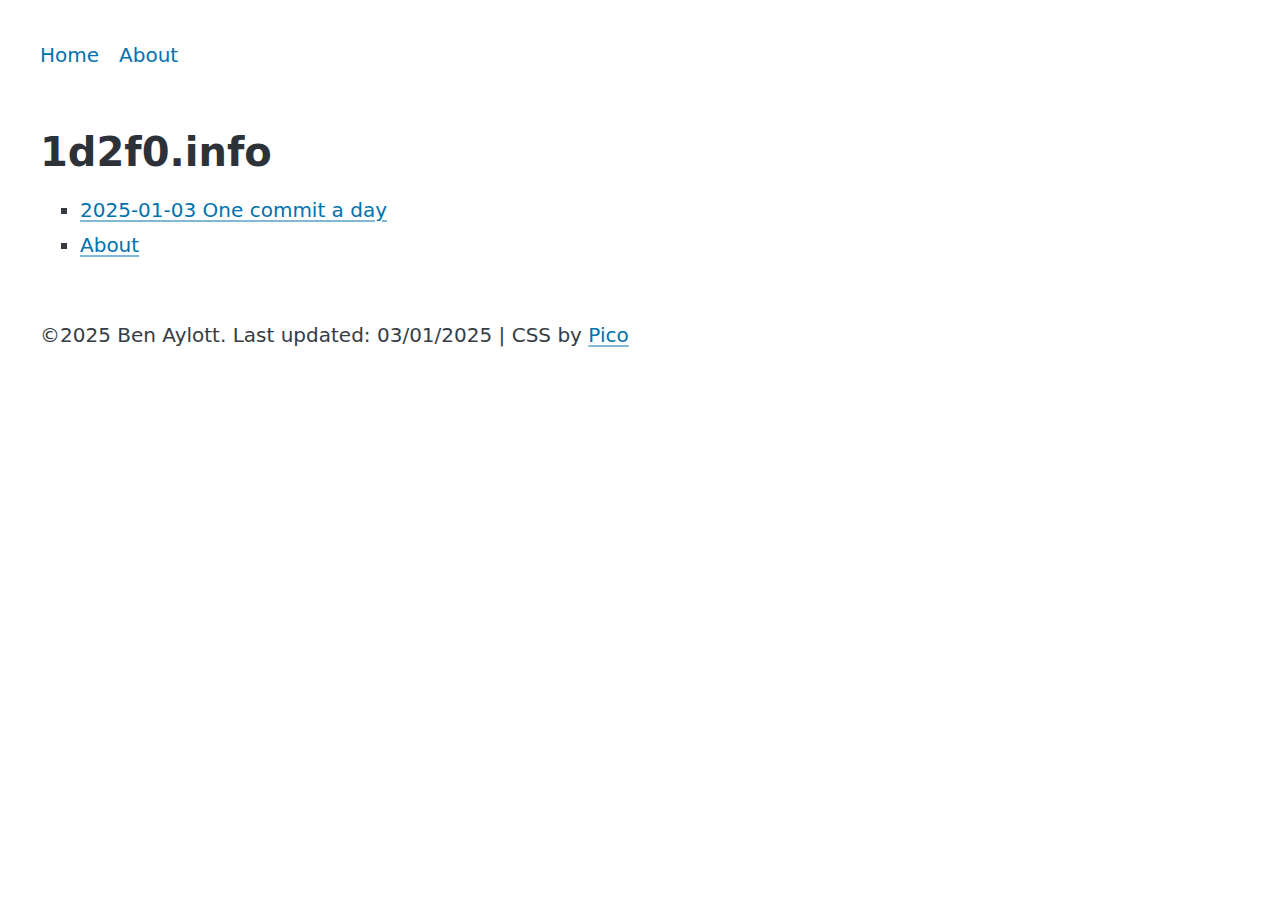
==== commit e8e6595e: "update nav" ====
--- a/output/index.html
+++ b/output/index.html
@@ -13,7 +13,8 @@
 <header>
     <nav>
         <ul>
-            <li><a href="./index.html">Home</a> <a class="active" href="./about.html">About</a></li>
+            <li><a href="./index.html">Home</a></li>
+            <li><a class="active" href="./about.html">About</a></li>
         </ul>
     </nav>
 </header>
@@ -31,7 +32,7 @@
   </main>
   
 <footer>
-    <p>© 2025 1d2f0.info. Last updated: 03/01/2025 | CSS by <a href="https://picocss.com">Pico</a></p>
+    <p>©2025 Ben Aylott. Last updated: 03/01/2025 | CSS by <a href="https://picocss.com">Pico</a></p>
 </footer>
 
 </body>
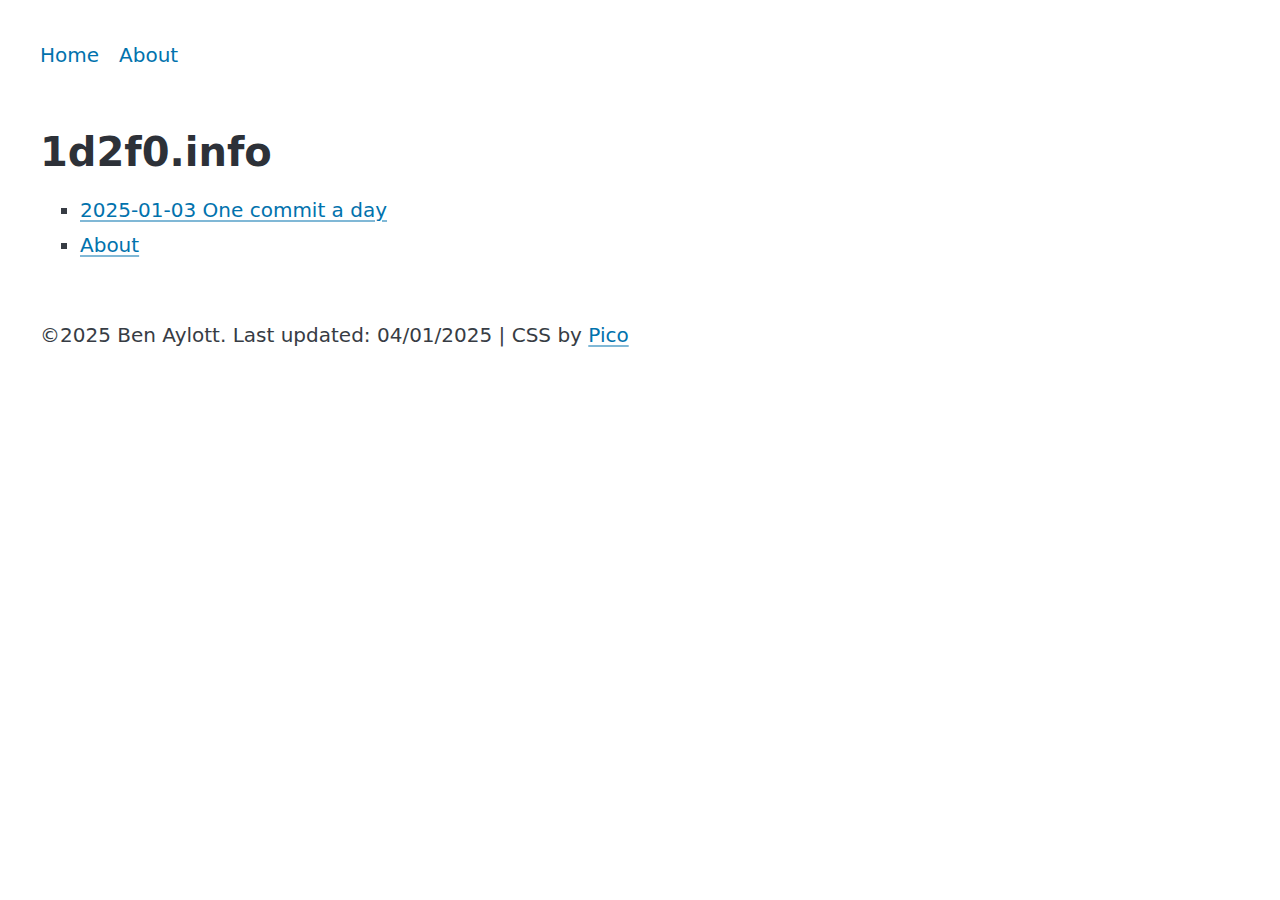
==== commit e5f4baef: "add atom feed" ====
--- a/output/index.html
+++ b/output/index.html
@@ -32,7 +32,7 @@
   </main>
   
 <footer>
-    <p>©2025 Ben Aylott. Last updated: 03/01/2025 | CSS by <a href="https://picocss.com">Pico</a></p>
+    <p>©2025 Ben Aylott. Last updated: 04/01/2025 | CSS by <a href="https://picocss.com">Pico</a></p>
 </footer>
 
 </body>
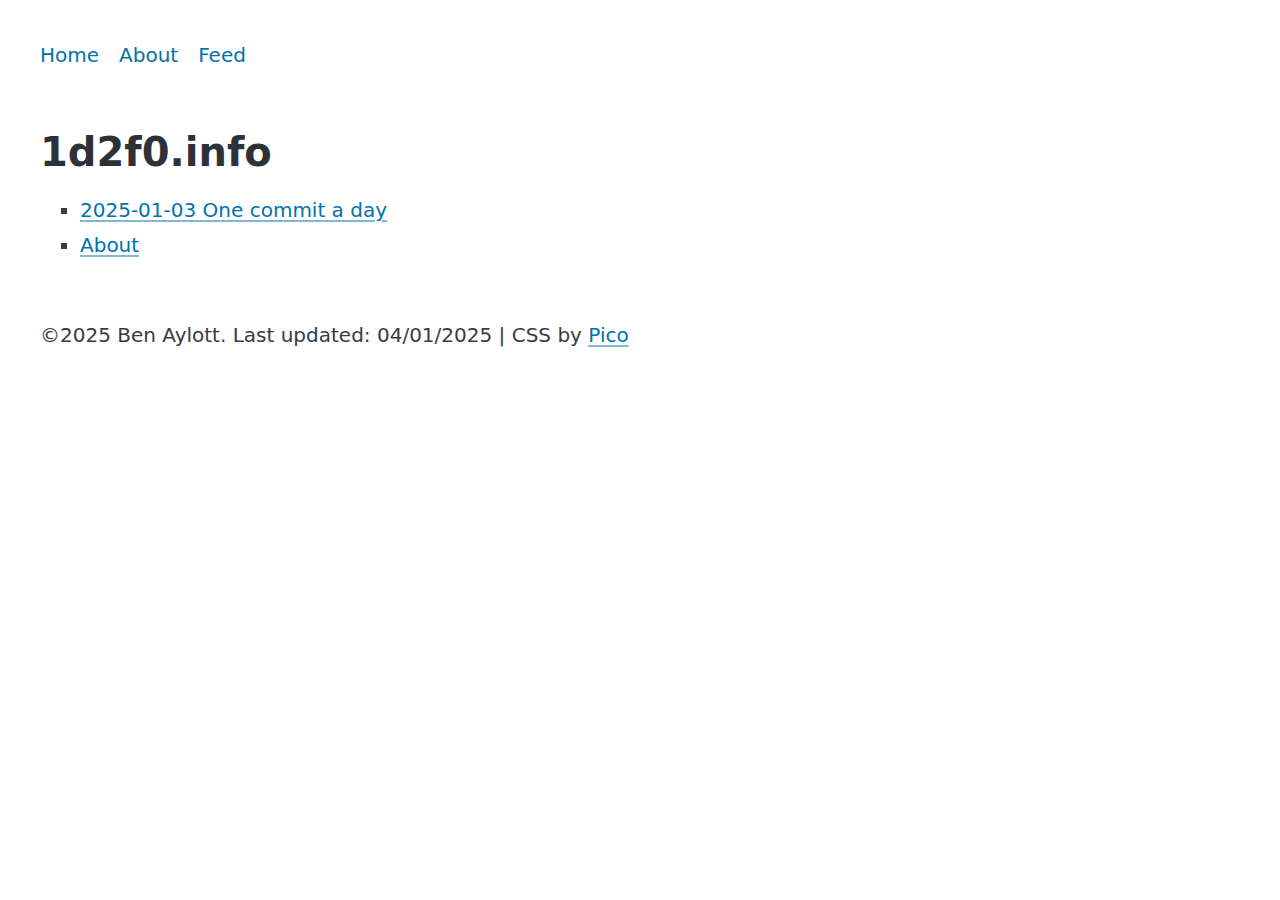
==== commit b7f3c175: "add feed to nav" ====
--- a/output/index.html
+++ b/output/index.html
@@ -14,21 +14,20 @@
     <nav>
         <ul>
             <li><a href="./index.html">Home</a></li>
-            <li><a class="active" href="./about.html">About</a></li>
+            <li><a href="./about.html">About</a></li>
+            <li><a href="./atom.xml">Feed</a></li>
         </ul>
     </nav>
 </header>
 
   <main>
     <h1>1d2f0.info</h1>
-    <p>
       <ul id="contents">
         
             <li><a href="onecommitaday.html">2025-01-03 One commit a day</a></li>
         
         <li><a href="./about.html">About</a></li>
       </ul>
-    </p>
   </main>
   
 <footer>
